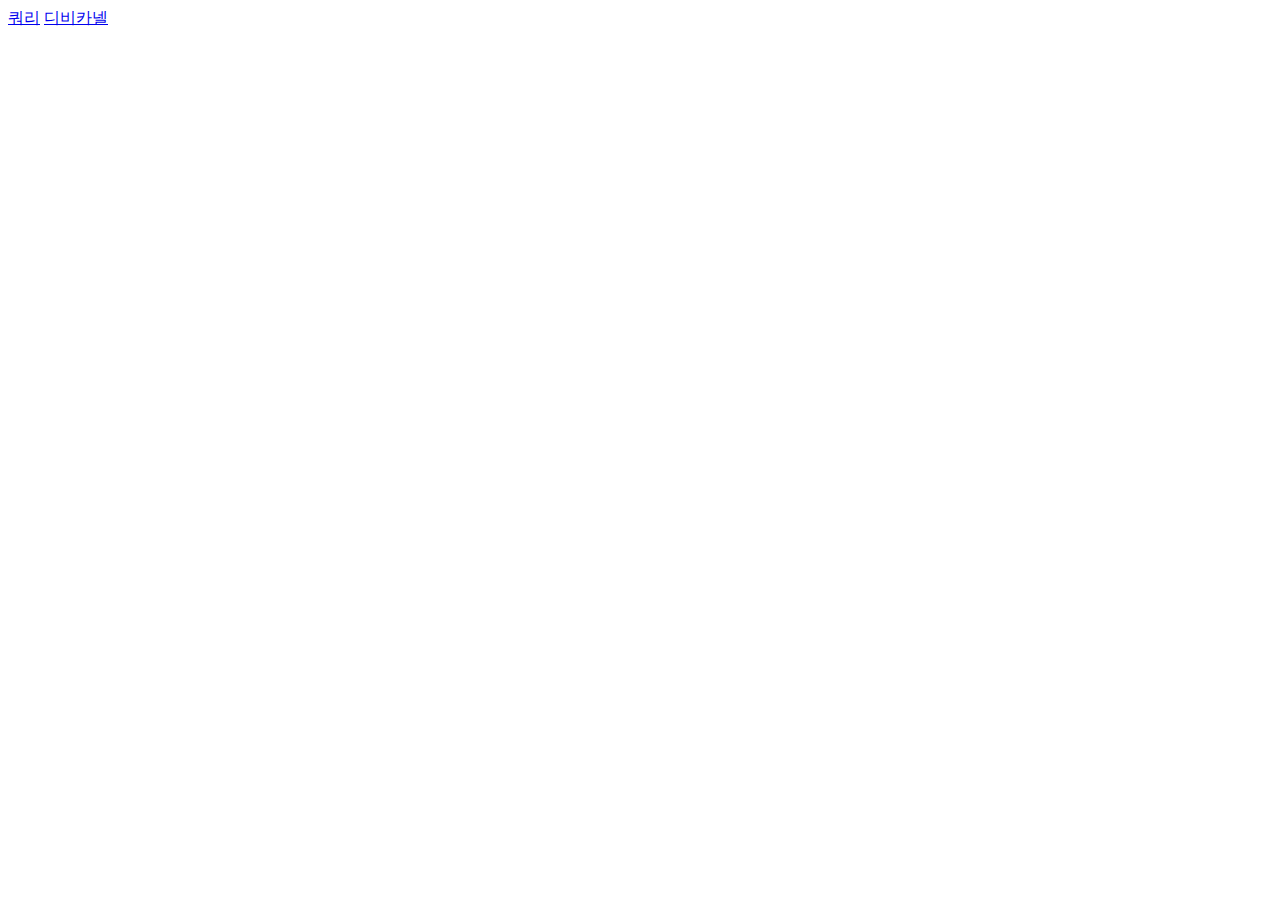
==== index.html @ b2ed62d1 "Create index.html" ====
<!DOCTYPE html>
<html lang="en">
<head>
    <meta charset="UTF-8">
    <meta http-equiv="X-UA-Compatible" content="IE=edge">
    <meta name="viewport" content="width=device-width, initial-scale=1.0">
    <title>Document</title>
</head>
<body>
  <a href="/query.html">쿼리</a>
  <a href="/dbCamel.html">디비카넬</a>
</body>
</html>
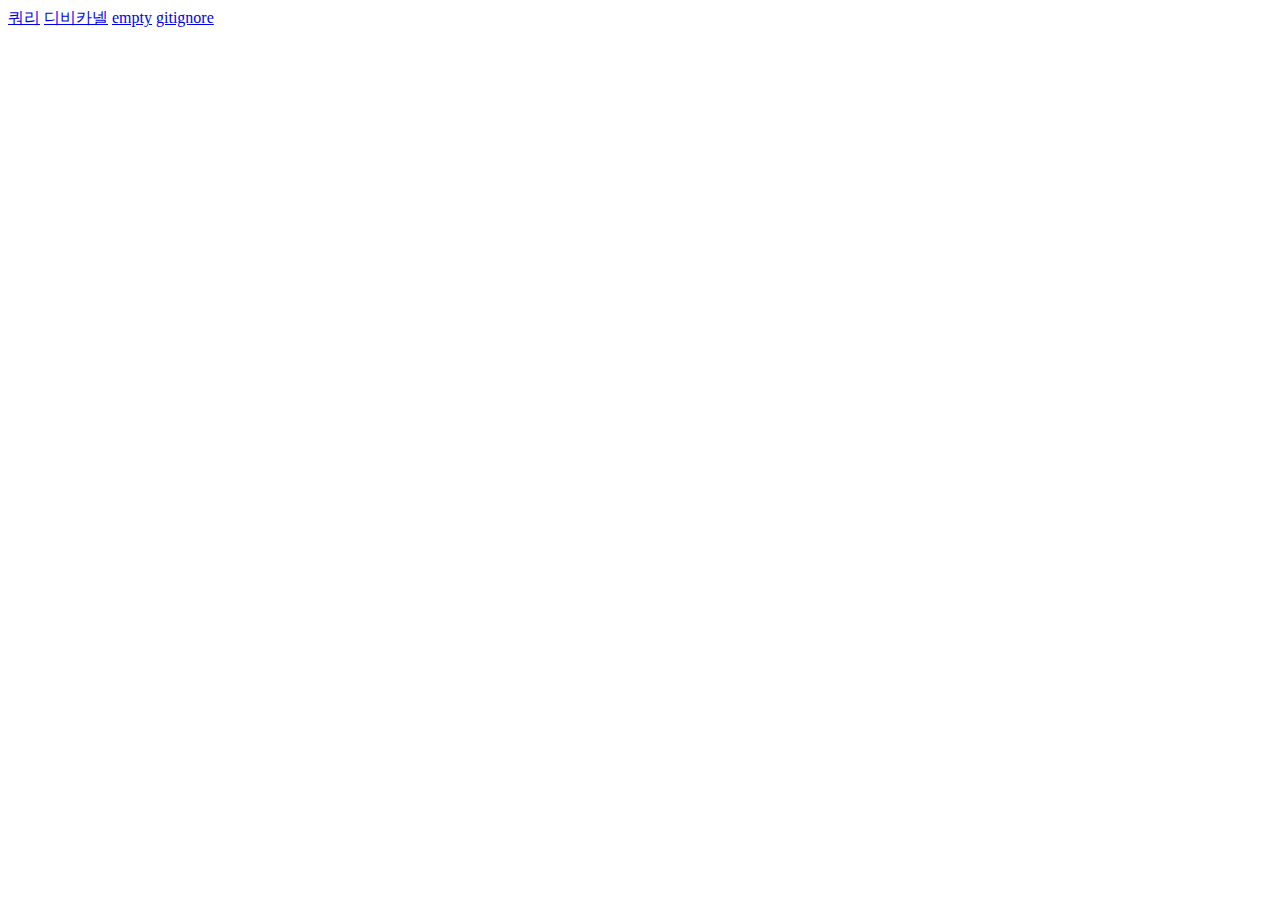
==== commit e570e524: "Update index.html" ====
--- a/index.html
+++ b/index.html
@@ -7,7 +7,9 @@
     <title>Document</title>
 </head>
 <body>
-  <a href="/query.html">쿼리</a>
-  <a href="/dbCamel.html">디비카넬</a>
+    <a href="./query.html">쿼리</a>
+    <a href="./dbCamel.html">디비카넬</a>
+    <a href="./empty.html">empty</a>
+    <a href="./gitignore.html">gitignore</a>
 </body>
 </html>
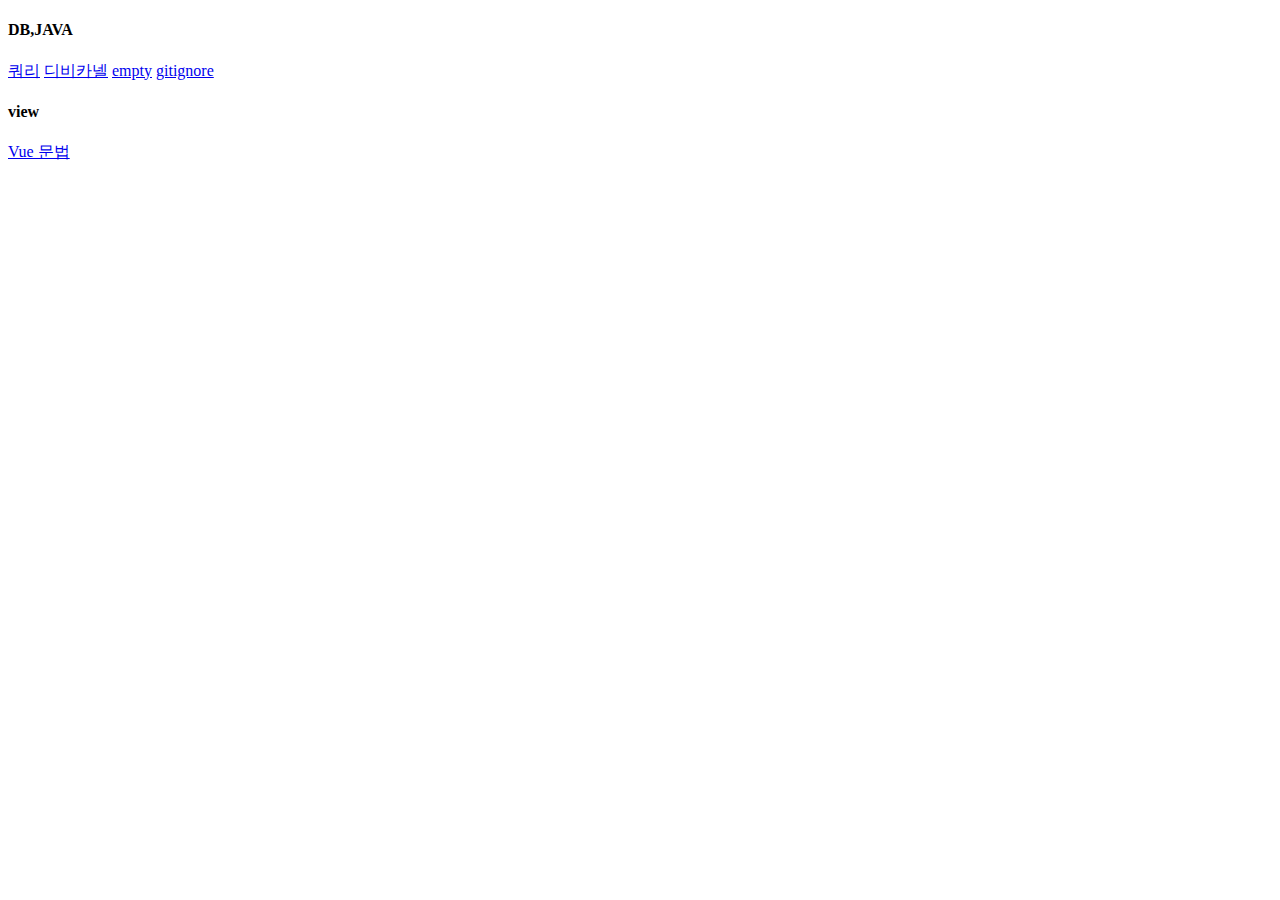
==== commit 36985948: "Update index.html" ====
--- a/index.html
+++ b/index.html
@@ -7,9 +7,12 @@
     <title>Document</title>
 </head>
 <body>
+    <h4>DB,JAVA</h4>
     <a href="./query.html">쿼리</a>
     <a href="./dbCamel.html">디비카넬</a>
     <a href="./empty.html">empty</a>
     <a href="./gitignore.html">gitignore</a>
+    <h4>view</h4>
+    <a href="./vue.html">Vue 문법</a>
 </body>
 </html>
